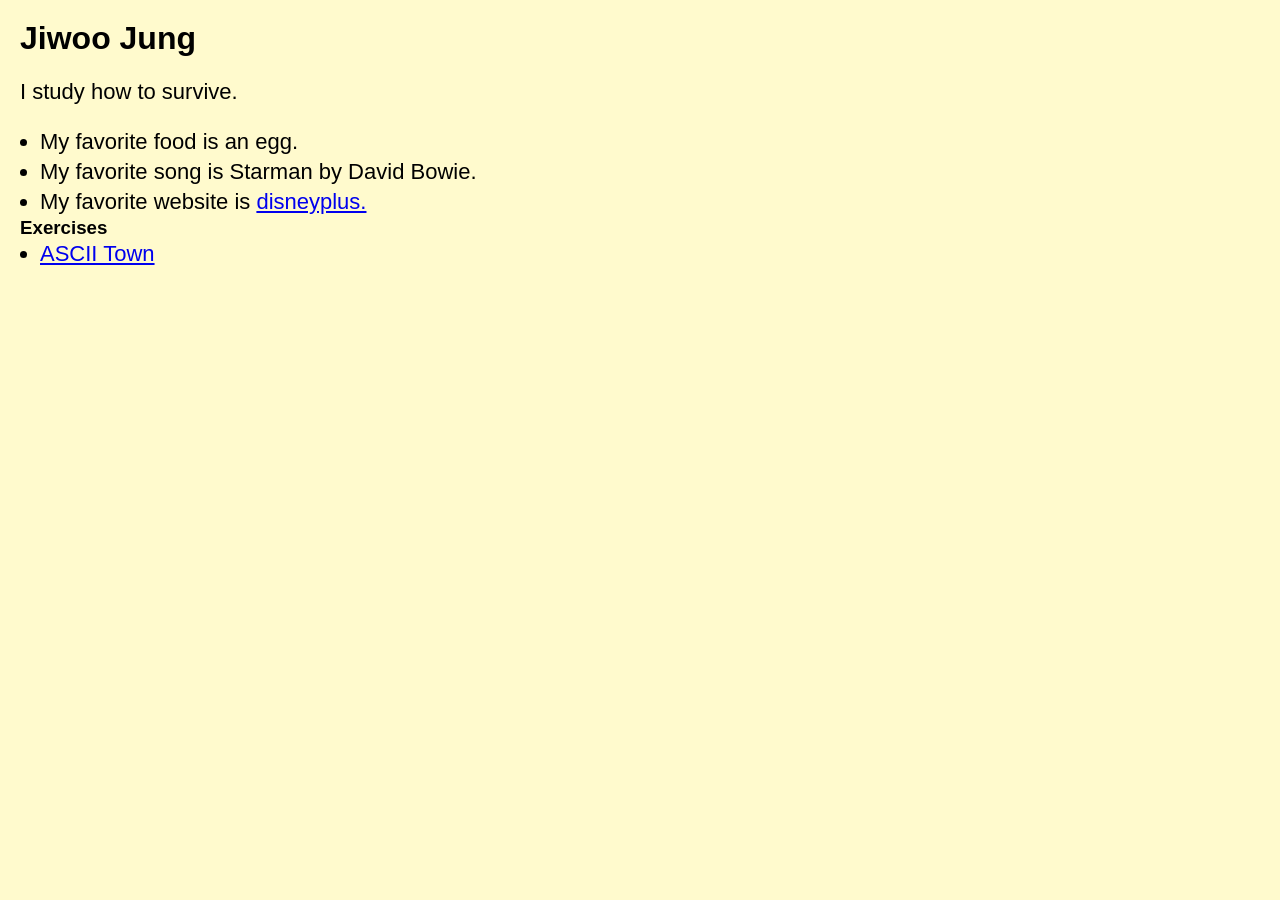
==== index.html @ fb6a7f31 "change" ====
<!DOCTYPE html>
<html>

<head>
  <title>[Jiwoo Jung] | UI Design Programming 1</title>
  <meta charset="utf-8" />
  <link rel="stylesheet" href="assets/style.css">
</head>

<body>
  <div id="grid">
    <div id="left-column" class="scroll">  
      
      <h1>Jiwoo Jung</h1>  
      <p class="desc"> I study how to survive.</p>
      <ul>
        <li>My favorite food is an egg.</li>
        <li>My favorite song is Starman by David Bowie.</li>
        <li>My favorite website is <a href="https://www.disneyplus.com/ko-kr/home?msockid=06308257c83e639c25bd9768c91762df">disneyplus.</a></li>
      </ul>

      <h3>Exercises</h3>
      <ul>
        <li><a href="ascii_town/interior-JeewooJung.html">ASCII Town</a></li>
      </ul>

    </div>
  </div>

</body>
</html>
---- assets/style.css ----
* {
	margin:  0px;
	padding:  0px;
	box-sizing: border-box;
}

/* adjusting fonts */

body {
	font-family: -apple-system, BlinkMacSystemFont, helvetica, arial, sans-serif;
	transition: background 500ms ease;
	background-color: lemonchiffon;
}

p, li {
	font-size:  22px;
	line-height: 30px;
}

/* adjusting spacing */

#left-column {
	padding: 20px;
}

h1, p {
	margin-bottom:  20px;
}



ul, ol {
	margin-left: 20px;
}

img {
	max-width: 100%;
	height:  auto;
}

/* uncomment the code below to set the grid */

/*#grid {
	display: grid;
	grid-template-columns: 1fr 1fr;
}

body {
	overflow: hidden;
}

.scroll {
	padding:  20px;
	overflow: scroll;
	height: 100vh;
}

#left-column {
}

#right-column {
	background: #333;
}*/
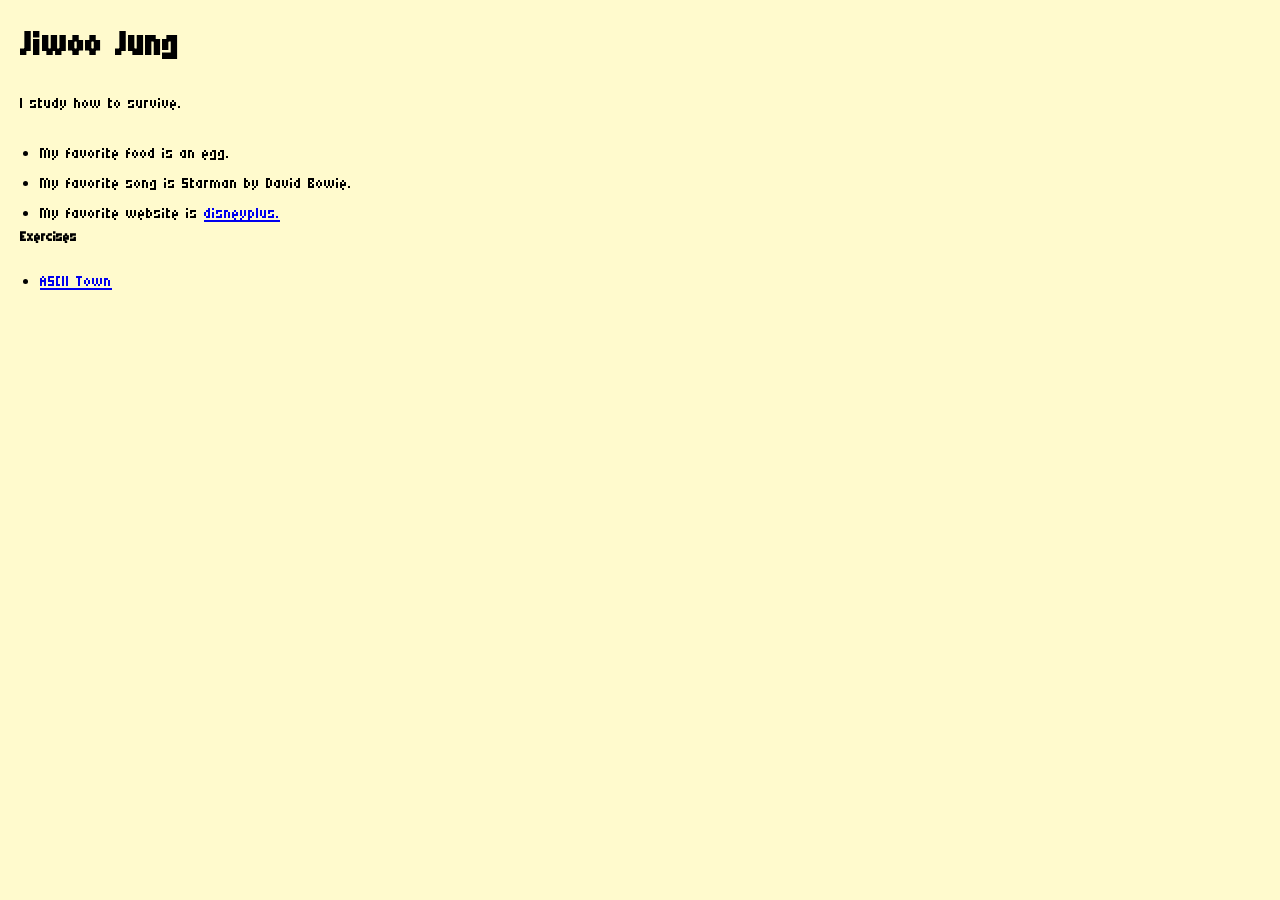
==== commit 59fef15e: "ss" ====
--- a/index.html
+++ b/index.html
@@ -6,6 +6,7 @@
   <title>[Jiwoo Jung] | UI Design Programming 1</title>
   <meta charset="utf-8" />
   <link rel="stylesheet" href="assets/style.css">
+  <link href="https://fonts.googleapis.com/css2?family=Micro+5&display=swap" rel="stylesheet">
 </head>
 
 <body>
--- a/assets/style.css
+++ b/assets/style.css
@@ -7,7 +7,7 @@
 /* adjusting fonts */
 
 body {
-	font-family: -apple-system, BlinkMacSystemFont, helvetica, arial, sans-serif;
+	font-family: 'Micro 5', monospace;
 	transition: background 500ms ease;
 	background-color: lemonchiffon;
 }
@@ -23,10 +23,11 @@
 	padding: 20px;
 }
 
-h1, p {
+h1{font-size: 48px}
+
+h1, h3, p {
 	margin-bottom:  20px;
 }
-
 
 
 ul, ol {
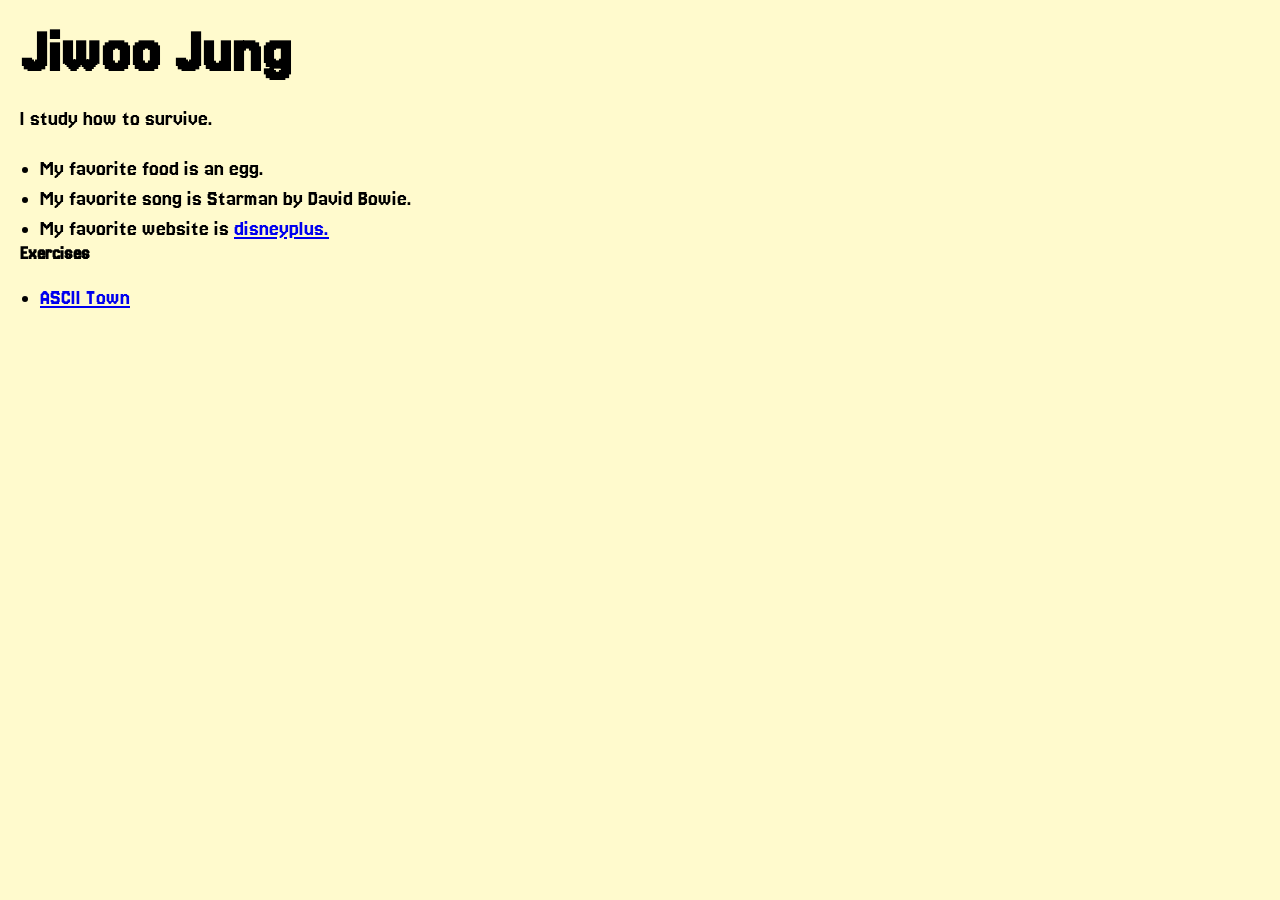
==== commit fd9830c0: "s" ====
--- a/index.html
+++ b/index.html
@@ -6,7 +6,7 @@
   <title>[Jiwoo Jung] | UI Design Programming 1</title>
   <meta charset="utf-8" />
   <link rel="stylesheet" href="assets/style.css">
-  <link href="https://fonts.googleapis.com/css2?family=Micro+5&display=swap" rel="stylesheet">
+  <link href="https://fonts.googleapis.com/css2?family=Jersey+20&display=swap" rel="stylesheet">
 </head>
 
 <body>
--- a/assets/style.css
+++ b/assets/style.css
@@ -7,7 +7,7 @@
 /* adjusting fonts */
 
 body {
-	font-family: 'Micro 5', monospace;
+	font-family: 'Jersey 20', monospace;
 	transition: background 500ms ease;
 	background-color: lemonchiffon;
 }
@@ -23,7 +23,7 @@
 	padding: 20px;
 }
 
-h1{font-size: 48px}
+h1{font-size: 64px}
 
 h1, h3, p {
 	margin-bottom:  20px;
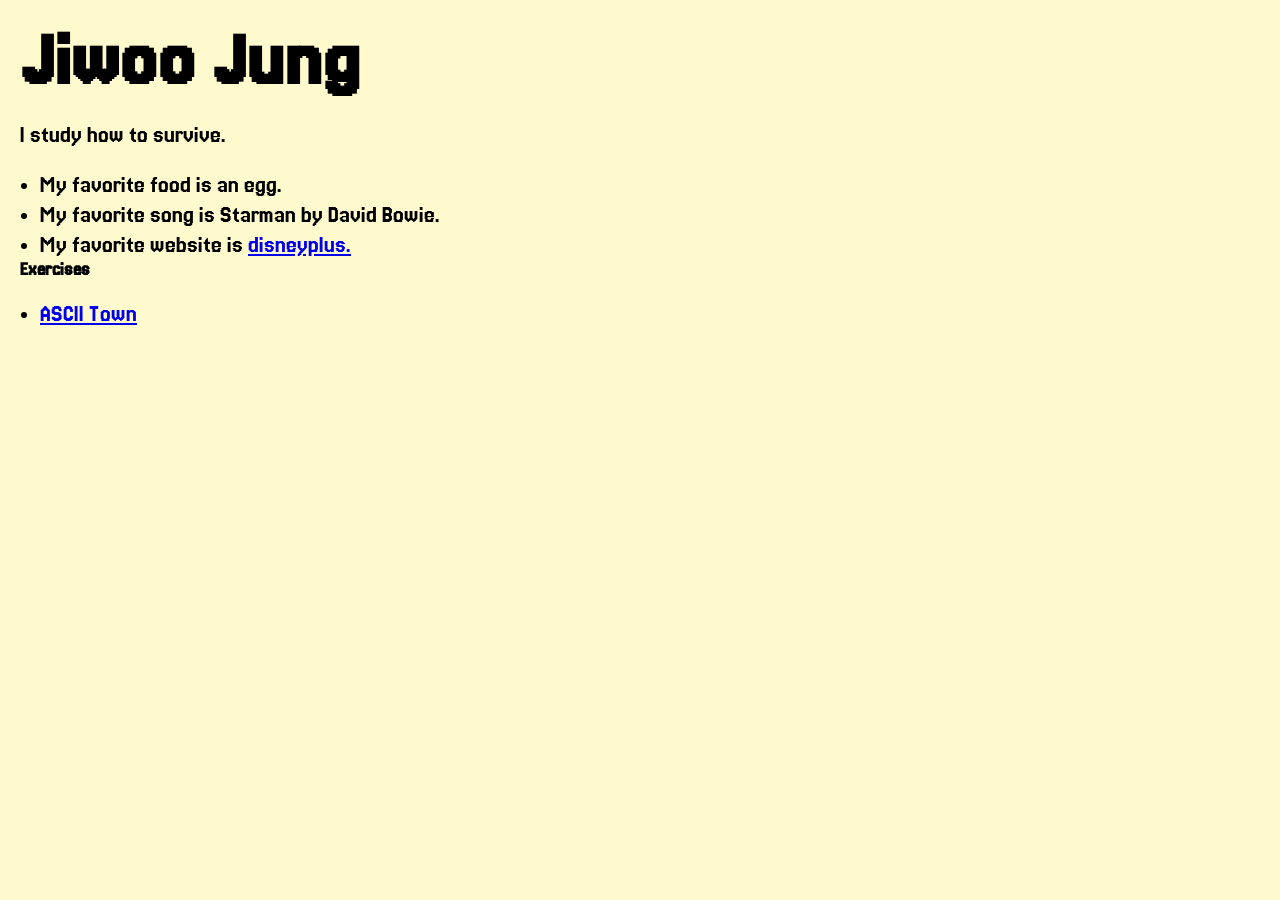
==== commit 33f50b62: "ss" ====
--- a/index.html
+++ b/index.html
@@ -5,8 +5,8 @@
 <head>
   <title>[Jiwoo Jung] | UI Design Programming 1</title>
   <meta charset="utf-8" />
+  <link href="https://fonts.googleapis.com/css2?family=Jersey+20&display=swap" rel="stylesheet">
   <link rel="stylesheet" href="assets/style.css">
-  <link href="https://fonts.googleapis.com/css2?family=Jersey+20&display=swap" rel="stylesheet">
 </head>
 
 <body>
--- a/assets/style.css
+++ b/assets/style.css
@@ -13,7 +13,7 @@
 }
 
 p, li {
-	font-size:  22px;
+	font-size:  24px;
 	line-height: 30px;
 }
 
@@ -23,7 +23,7 @@
 	padding: 20px;
 }
 
-h1{font-size: 64px}
+h1{font-size: 80px}
 
 h1, h3, p {
 	margin-bottom:  20px;
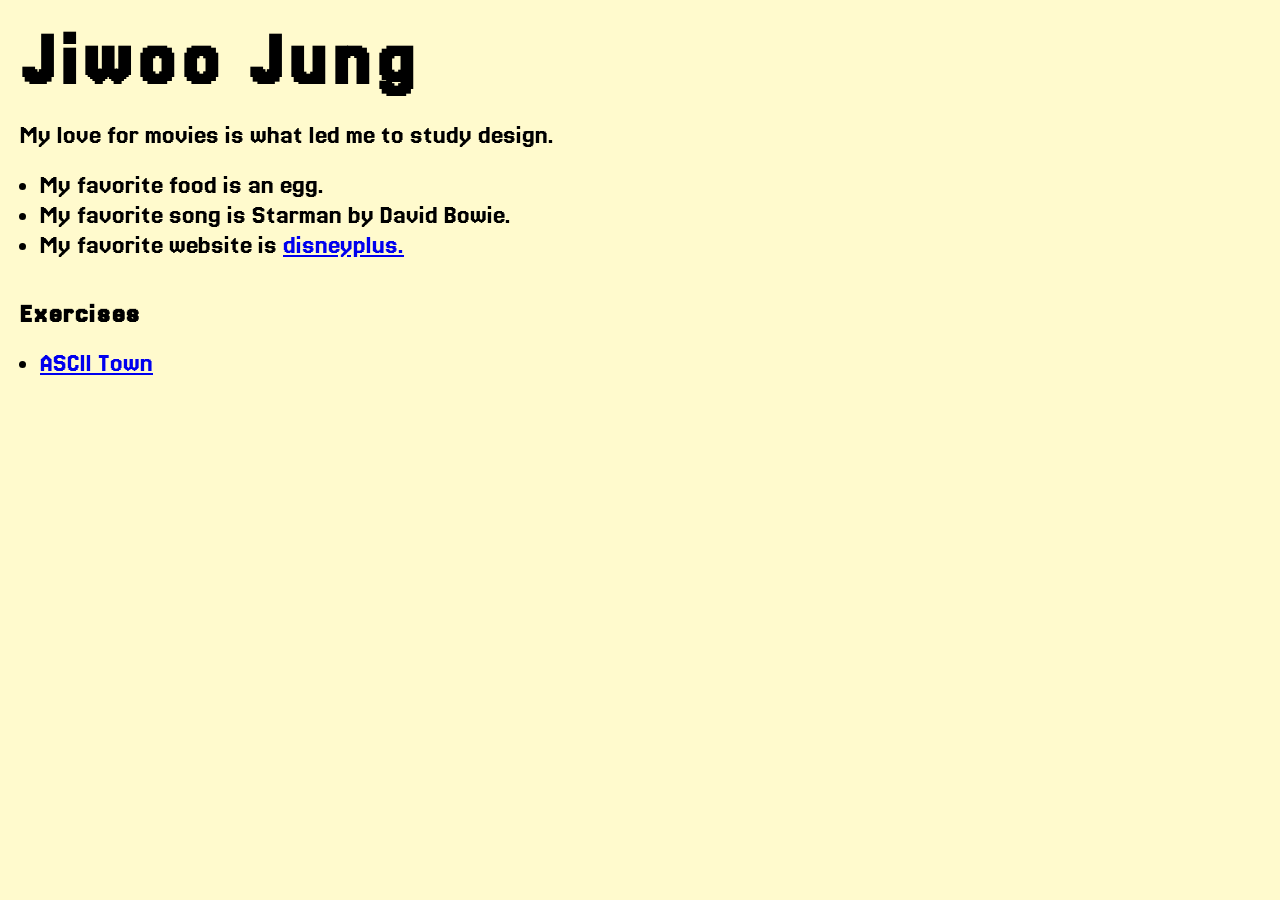
==== commit 5912174e: "Update index.html" ====
--- a/index.html
+++ b/index.html
@@ -14,7 +14,7 @@
     <div id="left-column" class="scroll">  
       
       <h1>Jiwoo Jung</h1>  
-      <p class="desc"> I study how to survive.</p>
+      <p class="desc"> My love for movies is what led me to study design.  </p>
       <ul>
         <li>My favorite food is an egg.</li>
         <li>My favorite song is Starman by David Bowie.</li>
--- a/assets/style.css
+++ b/assets/style.css
@@ -13,7 +13,7 @@
 }
 
 p, li {
-	font-size:  24px;
+	font-size:  28px;
 	line-height: 30px;
 }
 
@@ -23,10 +23,19 @@
 	padding: 20px;
 }
 
-h1{font-size: 80px}
+h1{
+	font-size: 80px;
+	letter-spacing: 6px; 
+}
 
 h1, h3, p {
 	margin-bottom:  20px;
+} 
+
+h3{
+	margin-top: 40px;
+	font-size: 28px;
+	letter-spacing: 2px;
 }
 
 
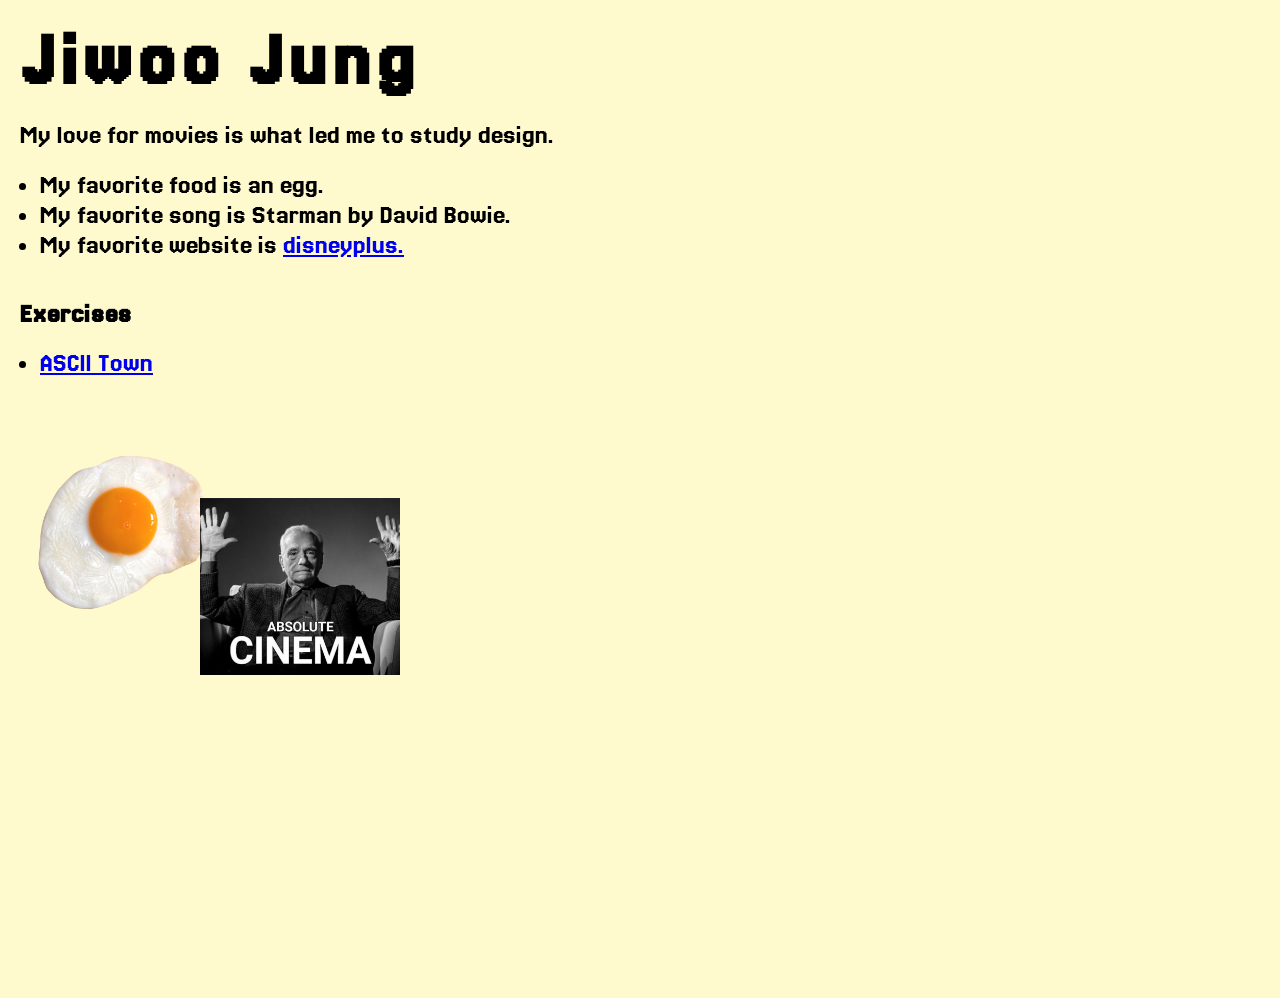
==== commit 03aba9ab: "ss" ====
--- a/index.html
+++ b/index.html
@@ -15,7 +15,7 @@
       
       <h1>Jiwoo Jung</h1>  
       <p class="desc"> My love for movies is what led me to study design.  </p>
-      <ul>
+      <ul> 
         <li>My favorite food is an egg.</li>
         <li>My favorite song is Starman by David Bowie.</li>
         <li>My favorite website is <a href="https://www.disneyplus.com/ko-kr/home?msockid=06308257c83e639c25bd9768c91762df">disneyplus.</a></li>
@@ -27,6 +27,12 @@
       </ul>
 
     </div>
+
+    <div id="collage">
+      <img src="assets/egg.png" class="pic" style="top: 50px; left: 20px;">
+      <img src="assets/cinema.jpeg" class="pic" style="top: 100px; left: 200px;">
+    </div>
+    
   </div>
 
 </body>
--- a/assets/style.css
+++ b/assets/style.css
@@ -35,7 +35,7 @@
 h3{
 	margin-top: 40px;
 	font-size: 28px;
-	letter-spacing: 2px;
+	letter-spacing: 1px;
 }
 
 
@@ -46,6 +46,16 @@
 img {
 	max-width: 100%;
 	height:  auto;
+}
+
+#collage {
+  position: relative;
+  height: 600px;
+}
+
+.pic {
+  position: absolute;
+  width: 200px;
 }
 
 /* uncomment the code below to set the grid */
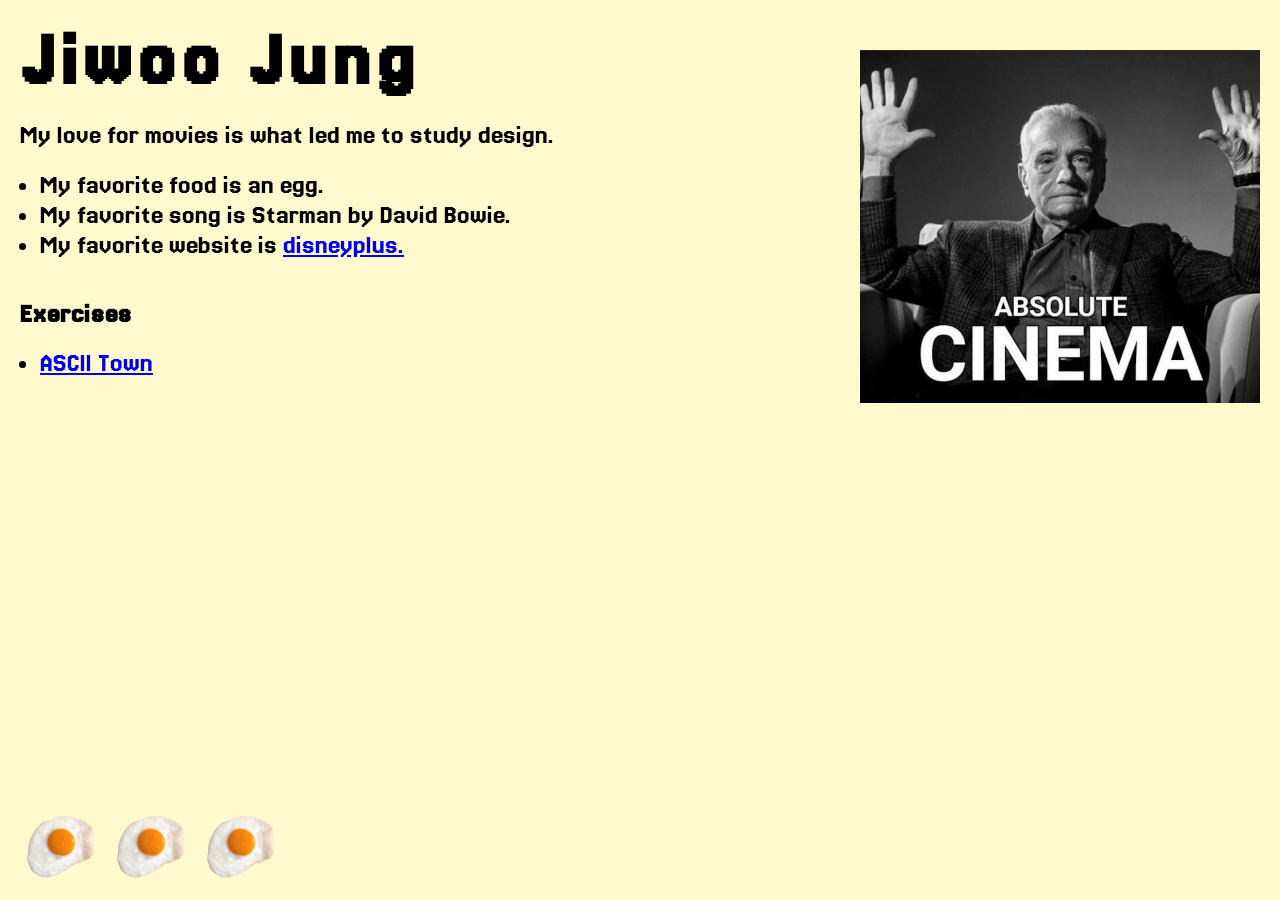
==== commit 3e7094a2: "ss" ====
--- a/index.html
+++ b/index.html
@@ -29,10 +29,14 @@
     </div>
 
     <div id="collage">
-      <img src="assets/egg.png" class="pic" style="top: 50px; left: 20px;">
-      <img src="assets/cinema.jpeg" class="pic" style="top: 100px; left: 200px;">
-    </div>
-    
+  <img src="assets/cinema.jpeg" id="cinema-pic">
+  <div id="eggs">
+    <img src="assets/egg.png" class="egg">
+    <img src="assets/egg.png" class="egg">
+    <img src="assets/egg.png" class="egg">
+  </div>
+</div>
+
   </div>
 
 </body>
--- a/assets/style.css
+++ b/assets/style.css
@@ -48,14 +48,33 @@
 	height:  auto;
 }
 
+
 #collage {
-  position: relative;
-  height: 600px;
+  position: fixed;
+  top: 0;
+  right: 0;
+  width: 100%;
+  height: 100%;
+  pointer-events: none;
 }
 
-.pic {
+#cinema-pic {
   position: absolute;
-  width: 200px;
+  width: 400px;
+  top: 50px;
+  right: 20px;
+}
+
+#eggs {
+  position: absolute;
+  bottom: 20px;
+  left: 20px;
+  display: flex;
+  gap: 10px;
+}
+
+.egg {
+  width: 80px;
 }
 
 /* uncomment the code below to set the grid */
